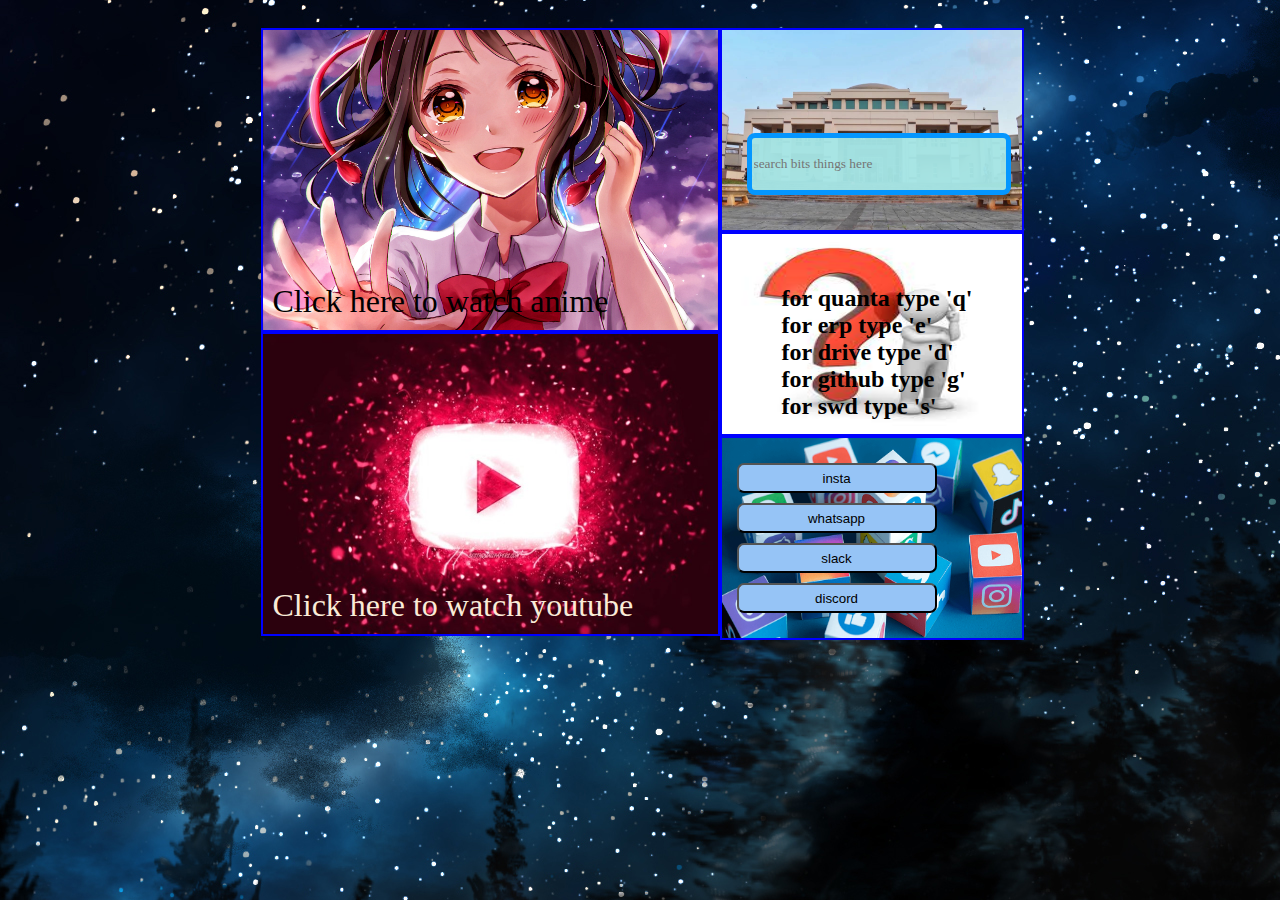
==== index.html @ 48549c47 "removes useless" ====
<!DOCTYPE html>
<html lang="en">
<head>
    <meta charset="UTF-8">
    <meta http-equiv="X-UA-Compatible" content="IE=edge">
    <meta name="viewport" content="width=device-width, initial-scale=1.0">
    <link rel="stylesheet" href="flexbox.css">
    <title> flexbox</title>
</head>
<body>
    <div class="container">
    <div class="main">
        <div class="box1">
            <div class="smallbox1" id="anime">
            <img src="anime.jpg" alt="anime" class="animeimage">
            <div class="infoanime">Click here to watch anime</div>
            </div>
            <div class="smallbox1" id="youtube"><img src="youtube.jpg" alt="youtube" class="youtubeimage">
            <div class="infoyoutube">Click here to watch youtube</div>
            </div>
        </div>
        <div class="box2">
            <div class="smallbox2">
                <img src="bits.jpg" alt="bits image" class="smallimages">
                <div class="input2"><input type="text" name="" id="input1" placeholder="search bits things here"></div></div>
            <div class="smallbox2"> 
                <img src="question.jpg" alt="bits image" class="smallimages">
                <div class="para"><p> for quanta type 'q' <br>
                for erp type 'e' <br>
                for drive type 'd' <br>
                for github type 'g'<br>
                for swd type 's' </p></div>
            </div>
            <div class="smallbox2">
                <img src="social.png" alt="social image" class="smallimages">
                <div class="buttons"><button onclick="insta()">insta</button>
                <button onclick="whatsapp()">whatsapp</button>
                <button onclick="slack()">slack</button>
                <button onclick="discord()">discord</button></div>
            </div>
        </div>
    </div>
    </div>
   
    <script src="flexbox.js"></script>
</body>
</html>
---- flexbox.css ----
.container {
    padding: 20px;
    
}

.box1 {
    display: flex;
    flex-direction: column;
    
}

.box2 {
    display: flex;
    flex-direction: column;
    width: 300px; 
}

.smallbox1 {
    background-color: aqua;
    border:2px blue solid;
    width: 455px;
    height:300px;
    position: relative;
    align-items: center;
    color: aliceblue;
}

.smallbox2 {
    display: flex;
    background-color: rgb(161, 244, 248);
    border:2px blue solid;
    width: 100%;
    height: 100%;
    justify-content: center;
    align-items: center;
    position: relative;
  
}

.main {
    display: flex;
    flex-direction: row;
    justify-content: center;
}


body {
    background-image: url(bg5.jpg);
}

.animeimage {
    width: 455px;
    height:300px;   
}
.youtubeimage{
    width: 455px;
    height:300px;
}

img:hover {
    color:aqua ;
    
}


#input1 {
    width:250px;
    height: 50px;
    background-color: rgba(165, 231, 231, 0.948);
    border-radius: 8px;
    border: 5px rgb(4, 150, 255) solid;
    font-family:Lucida Calligraphy;
}
.infoanime {
    position: absolute;
    bottom: 10px;
    left: 10px;
    color: black;
    font-size: xx-large;
    font-family:Lucida Calligraphy;
}

.smallimages {
    width: 300px;
    height: 200px;

}



.input2 {
    position:absolute;
    bottom: 35px;
    left: 25px;
}

.infoyoutube {
    position: absolute;
    bottom: 10px;
    left: 10px;
    color: antiquewhite;
    font-size: xx-large;
    font-family:Lucida Calligraphy;
}

.para {
    font-family: MV Boli;
    font-size: x-large;
    position: absolute;
    bottom: -10px;
    left: 60px;
    font-weight: 600;
}

.buttons {
    display: flex;
    flex-direction: column;
    position: absolute;
    bottom: 20px;
    left:10px;
}

button {
    margin: 5px;
    width: 200px;
    height:30px;
    border-radius: 7px;
    background-color: rgb(150, 196, 246);
    cursor: pointer;
}
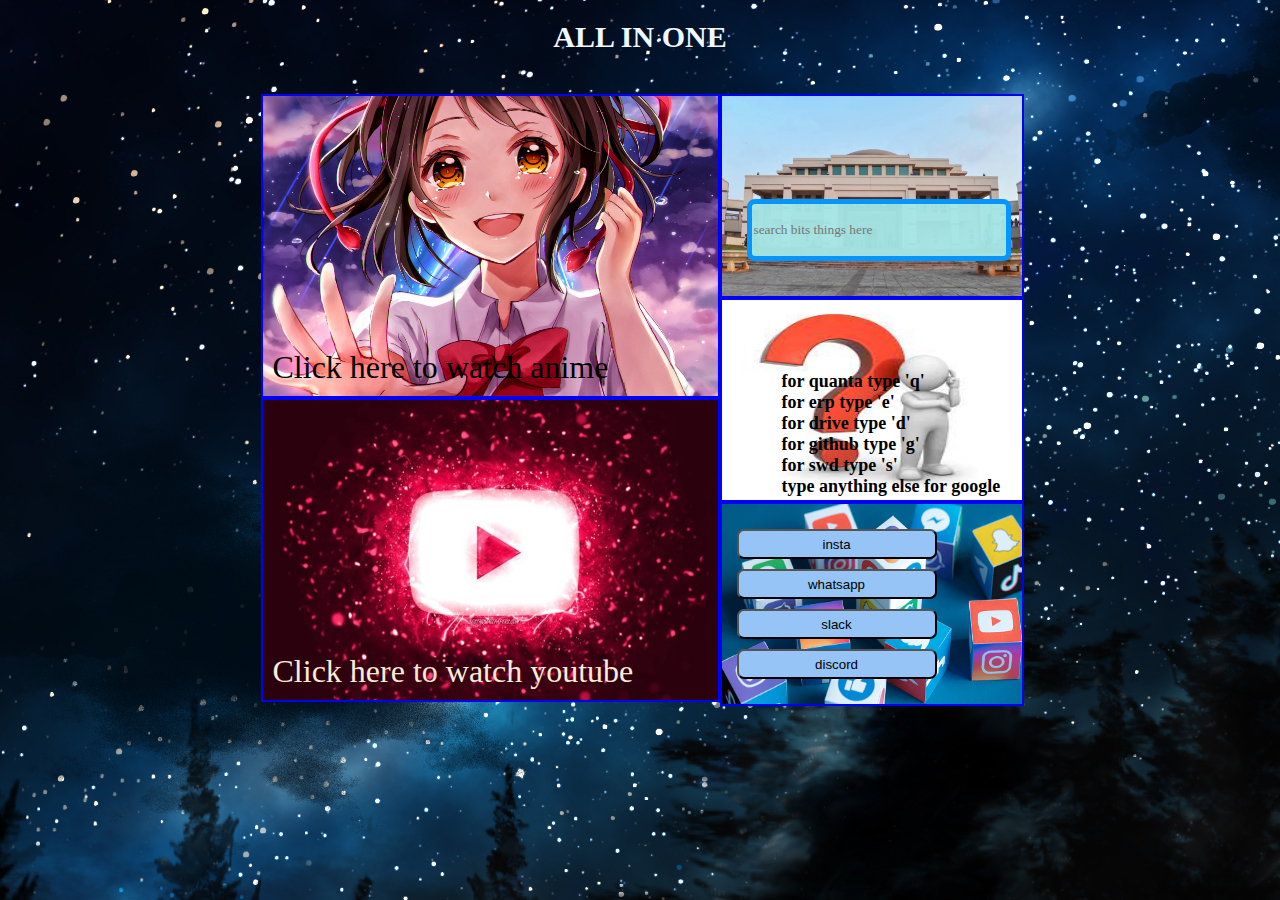
==== commit c4eda649: "added google search and renamed" ====
--- a/index.html
+++ b/index.html
@@ -4,10 +4,11 @@
     <meta charset="UTF-8">
     <meta http-equiv="X-UA-Compatible" content="IE=edge">
     <meta name="viewport" content="width=device-width, initial-scale=1.0">
-    <link rel="stylesheet" href="flexbox.css">
-    <title> flexbox</title>
+    <link rel="stylesheet" href="website.css">
+    <title>ALL IN ONE</title>
 </head>
 <body>
+    <h1>ALL IN ONE</h1>
     <div class="container">
     <div class="main">
         <div class="box1">
@@ -29,7 +30,8 @@
                 for erp type 'e' <br>
                 for drive type 'd' <br>
                 for github type 'g'<br>
-                for swd type 's' </p></div>
+                for swd type 's' <br>
+                type anything else for google</p></div>
             </div>
             <div class="smallbox2">
                 <img src="social.png" alt="social image" class="smallimages">
@@ -42,6 +44,6 @@
     </div>
     </div>
    
-    <script src="flexbox.js"></script>
+    <script src="website.js"></script>
 </body>
 </html>--- a/website.css
+++ b/website.css
@@ -0,0 +1,134 @@
+.container {
+    padding: 20px;
+}
+
+h1 {
+    color: aliceblue;
+    font-size: 30px;
+    text-align: center;
+    font-family: Bradley Hand ITC;
+}
+
+.box1 {
+    display: flex;
+    flex-direction: column;
+}
+
+.box2 {
+    display: flex;
+    flex-direction: column;
+    width: 300px; 
+}
+
+.smallbox1 {
+    background-color: aqua;
+    border:2px blue solid;
+    width: 455px;
+    height:300px;
+    position: relative;
+    align-items: center;
+    color: aliceblue;
+}
+
+.smallbox2 {
+    display: flex;
+    background-color: rgb(161, 244, 248);
+    border:2px blue solid;
+    width: 100%;
+    height: 100%;
+    justify-content: center;
+    align-items: center;
+    position: relative;
+}
+
+.main {
+    display: flex;
+    flex-direction: row;
+    justify-content: center;
+}
+
+
+body {
+    background-image: url(bg5.jpg);
+}
+
+.animeimage {
+    width: 455px;
+    height:300px;   
+}
+.youtubeimage{
+    width: 455px;
+    height:300px;
+}
+
+img:hover {
+    color:aqua ;
+    
+}
+
+
+#input1 {
+    width:250px;
+    height: 50px;
+    background-color: rgba(165, 231, 231, 0.948);
+    border-radius: 8px;
+    border: 5px rgb(4, 150, 255) solid;
+    font-family:Lucida Calligraphy;
+}
+.infoanime {
+    position: absolute;
+    bottom: 10px;
+    left: 10px;
+    color: black;
+    font-size: xx-large;
+    font-family:Lucida Calligraphy;
+}
+
+.smallimages {
+    width: 300px;
+    height: 200px;
+
+}
+
+
+
+.input2 {
+    position:absolute;
+    bottom: 35px;
+    left: 25px;
+}
+
+.infoyoutube {
+    position: absolute;
+    bottom: 10px;
+    left: 10px;
+    color: antiquewhite;
+    font-size: xx-large;
+    font-family:Lucida Calligraphy;
+}
+
+.para {
+    font-family: MV Boli;
+    font-size: large;
+    position: absolute;
+    bottom: -15px;
+    left: 60px;
+    font-weight: 600;
+}
+
+.buttons {
+    display: flex;
+    flex-direction: column;
+    position: absolute;
+    bottom: 20px;
+    left:10px;
+}
+
+button {
+    margin: 5px;
+    width: 200px;
+    height:30px;
+    border-radius: 7px;
+    background-color: rgb(150, 196, 246);
+    cursor: pointer;
+}
